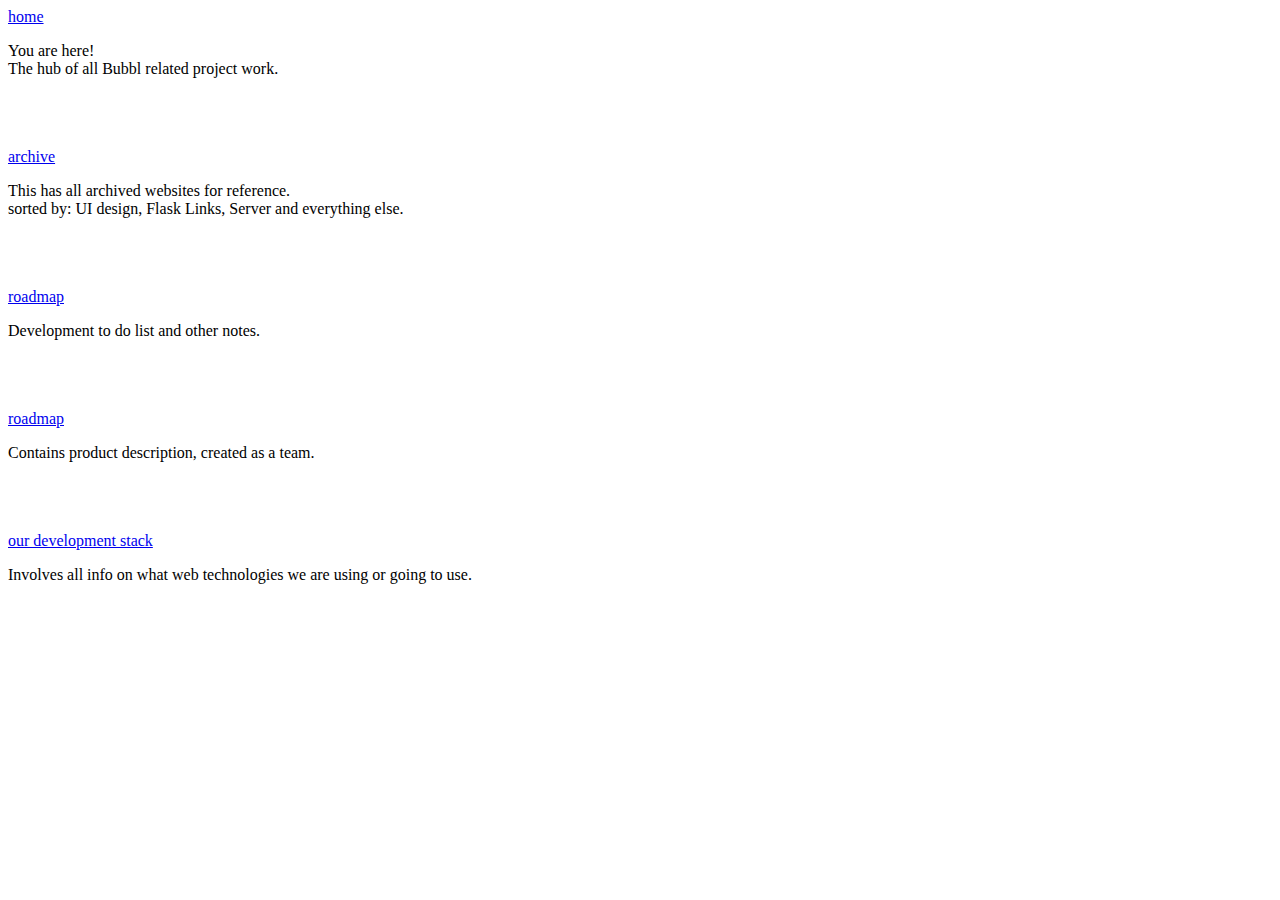
==== home.html @ f6dfd5eb "updated menu" ====
<!DOCTYPE html>
<html lang="en" dir="ltr">
  <head>
    <meta charset="utf-8">
    <link rel="stylesheet" href="index.css">
    <title>Bubbl - Roadmap, Thoughts & Ideas</title>
  </head>
  <body>

<div class="middlemenu">
    <a class="activemenu" href="home.html">home</a><p>You are here! <br> The hub of all Bubbl related project work.</p>    <br><br><br>
    <a class="menu" href="index.html">archive</a><p>This has all archived websites for reference. <br> sorted by: UI design, Flask Links, Server and everything else.</p>      <br><br><br>
    <a class="menu" href="roadmap.html">roadmap</a><p>Development to do list and other notes.</p>        <br><br><br>
    <a class="menu" href="roadmap.html">roadmap</a><p>Contains product description, created as a team.</p>        <br><br><br>
    <a class="menu" href="stack.html">our development stack</a><p>Involves all info on what web technologies we are using or going to use.</p><br><br><br>
</div>
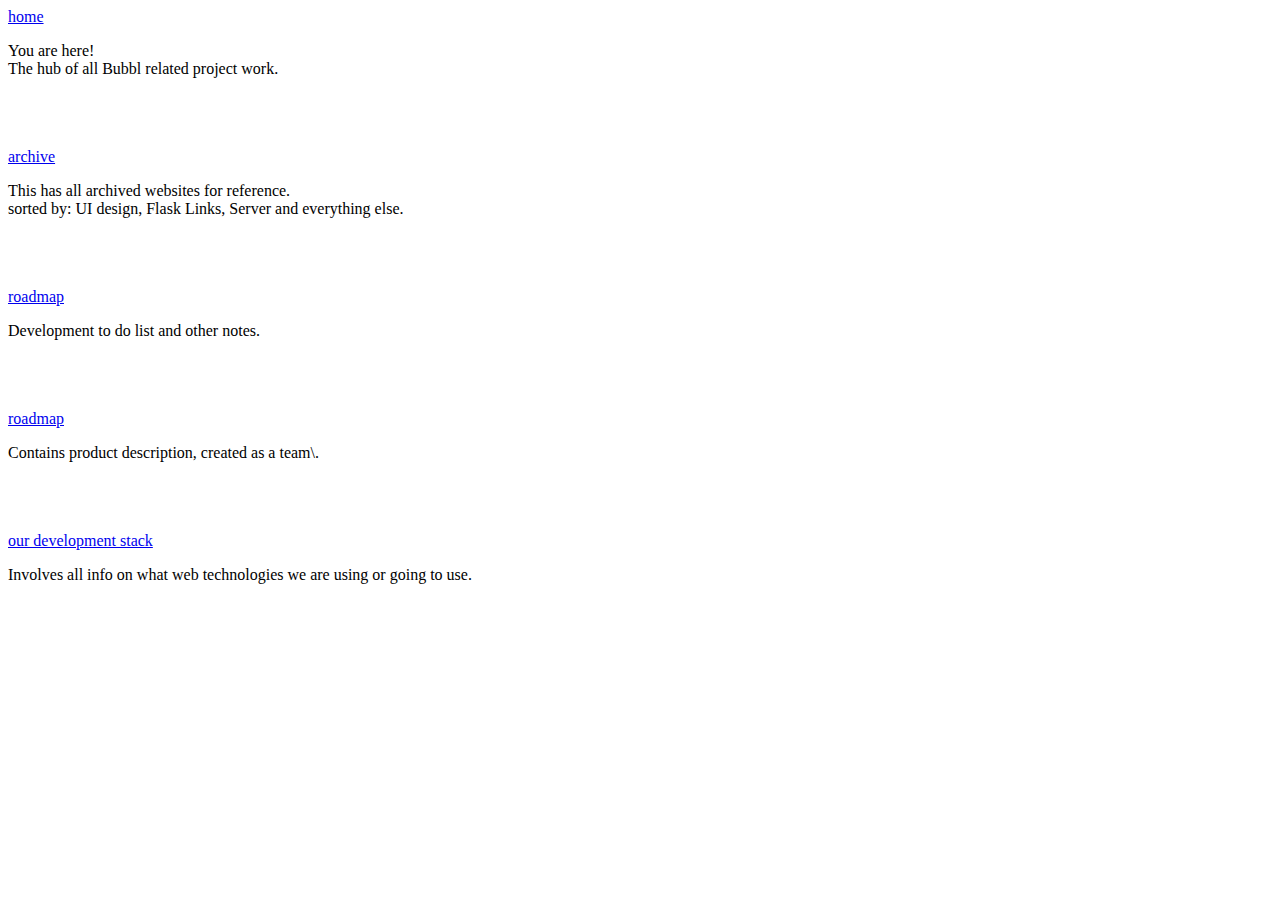
==== commit f518fa23: "new" ====
--- a/home.html
+++ b/home.html
@@ -11,6 +11,6 @@
     <a class="activemenu" href="home.html">home</a><p>You are here! <br> The hub of all Bubbl related project work.</p>    <br><br><br>
     <a class="menu" href="index.html">archive</a><p>This has all archived websites for reference. <br> sorted by: UI design, Flask Links, Server and everything else.</p>      <br><br><br>
     <a class="menu" href="roadmap.html">roadmap</a><p>Development to do list and other notes.</p>        <br><br><br>
-    <a class="menu" href="roadmap.html">roadmap</a><p>Contains product description, created as a team.</p>        <br><br><br>
+    <a class="menu" href="roadmap.html">roadmap</a><p>Contains product description, created as a team\.</p>        <br><br><br>
     <a class="menu" href="stack.html">our development stack</a><p>Involves all info on what web technologies we are using or going to use.</p><br><br><br>
 </div>